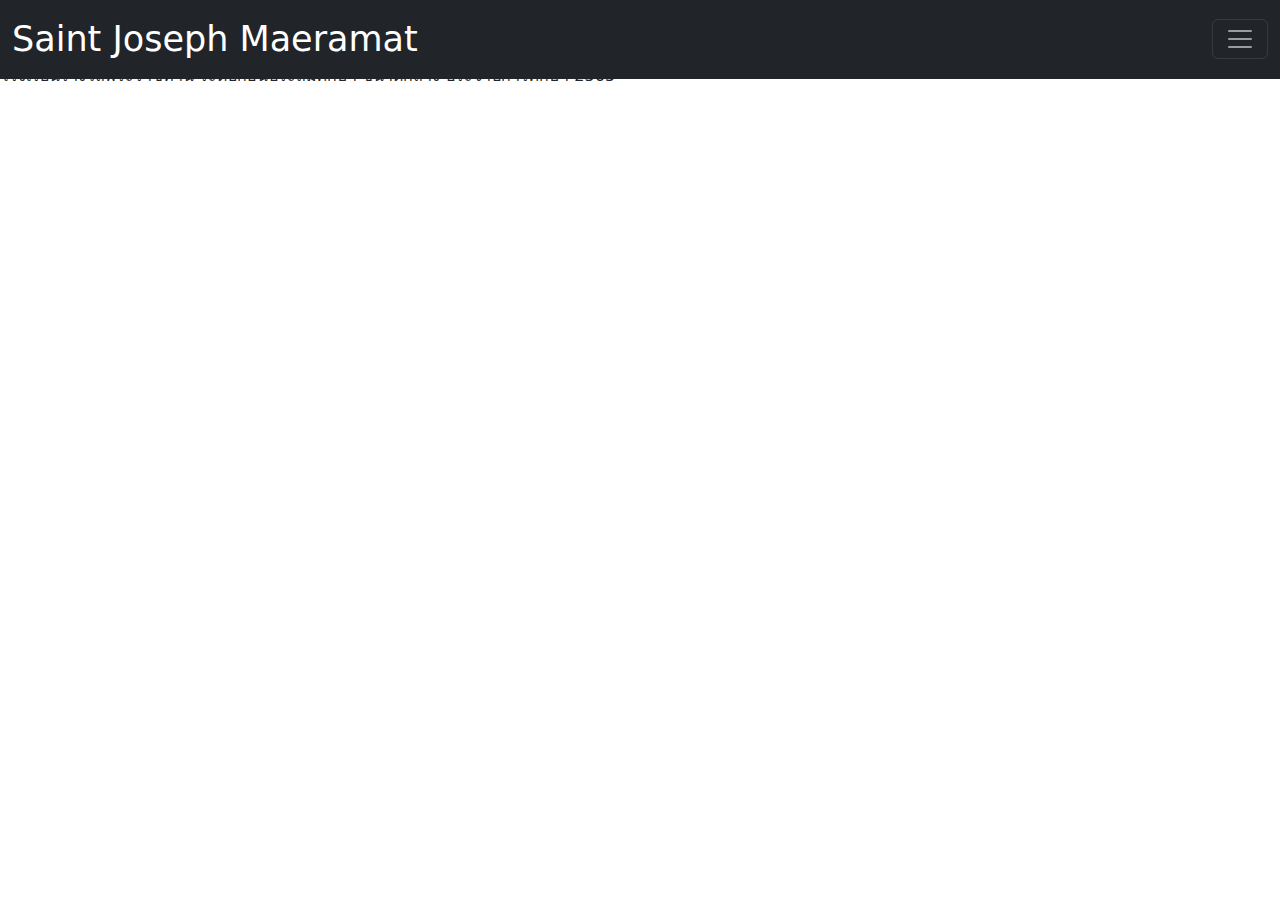
==== index.html @ 2c4b1ec0 "Update index.html" ====
<!DOCTYPE html>
<html lang="en">
<head>
    <meta charset="UTF-8">
    <meta name="viewport" content="width=device-width, initial-scale=1.0">
    <title>Saint joseph</title>
    <link rel="stylesheet" href="all.css">
    <link href="https://cdn.jsdelivr.net/npm/bootstrap@5.3.3/dist/css/bootstrap.min.css" rel="stylesheet" integrity="sha384-QWTKZyjpPEjISv5WaRU9OFeRpok6YctnYmDr5pNlyT2bRjXh0JMhjY6hW+ALEwIH" crossorigin="anonymous">
    <link rel="shortcut icon" href="logo_tran.png">
    <link rel="stylesheet" href="style.css">
</head>
<body>
    <div class="banner">
        
        
        <nav class="navbar navbar-dark bg-dark fixed-top">
            <div class="container-fluid">
              <a class="navbar-brand" style="font-size: 35px;" href="#">Saint Joseph Maeramat</a>
              <button class="navbar-toggler" type="button" data-bs-toggle="offcanvas" data-bs-target="#offcanvasDarkNavbar" aria-controls="offcanvasDarkNavbar" aria-label="Toggle navigation">
                <span class="navbar-toggler-icon"></span>
              </button>
              <div class="offcanvas offcanvas-end text-bg-dark" tabindex="-1" id="offcanvasDarkNavbar" aria-labelledby="offcanvasDarkNavbarLabel">
                <div class="offcanvas-header">
                  <h5 class="offcanvas-title" id="offcanvasDarkNavbarLabel">เมนู</h5>
                  <button type="button" class="btn-close btn-close-white" data-bs-dismiss="offcanvas" aria-label="Close"></button>
                </div>
                <div class="offcanvas-body">
                  <ul class="navbar-nav justify-content-end flex-grow-1 pe-3">
                    <li class="nav-item">
                      <a class="nav-link active" aria-current="page" href="#">หน้าหลัก</a>
                    </li>
                    <li class="nav-item dropdown">

                        <a class="nav-link dropdown-toggle" href="#" role="button" data-bs-toggle="dropdown" aria-expanded="false">
                          เกี่ยวกับ
                        </a>
                        <ul class="dropdown-menu dropdown-menu-dark">
                          <li><a class="dropdown-item" href="https://k0rnfine.github.io/Saint_joseph/about">ประวัติโรงเรียน</a></li>
                          <li><a class="dropdown-item" href="#">วิสัยทัศน์/พันธกิจ</a></li>
                          <li><a class="dropdown-item" href="#">โครงสร้างบริหาร</a></li>
                          <li>
                            <hr class="dropdown-divider">
                          </li>
                          <li><a class="dropdown-item" href="#">ฝ่ายงานต่างๆ</a></li>
                        </ul>
                      </li>
                    <li class="nav-item">
                        <a class="nav-link" href="#">ภาพกิจกรรม</a>
                      </li>
                      <li class="nav-item">
                        <a class="nav-link" href="#">ศูนย์ช่วยเหลือ</a>
                      </li>
                    
                  </ul>
                  <!-- <form class="d-flex mt-3" role="search">
                    <input class="form-control me-2" type="search" placeholder="ค้นหา" aria-label="Search">
                    <button class="btn btn-success" type="submit">ค้นหา</button>
                  </form> -->
                </div>
              </div>
            </div>
          </nav>

        <img src="logo.jpg" class="logo">
        <div class="text">
            <p>โรงเรียนเซนต์โยเซฟแม่ระมาด</p>
        </div>
        <div class="disc">
            <p>โรงเรียนรางวัลพระราชทาน ระดับก่อนประถมศึกษา ขนาดกลาง ประจำปีการศึกษา 2565</p>
        </div>
    </div>
    
    <script src="https://cdn.jsdelivr.net/npm/bootstrap@5.3.3/dist/js/bootstrap.bundle.min.js" integrity="sha384-YvpcrYf0tY3lHB60NNkmXc5s9fDVZLESaAA55NDzOxhy9GkcIdslK1eN7N6jIeHz" crossorigin="anonymous"></script>
</body>
</html>
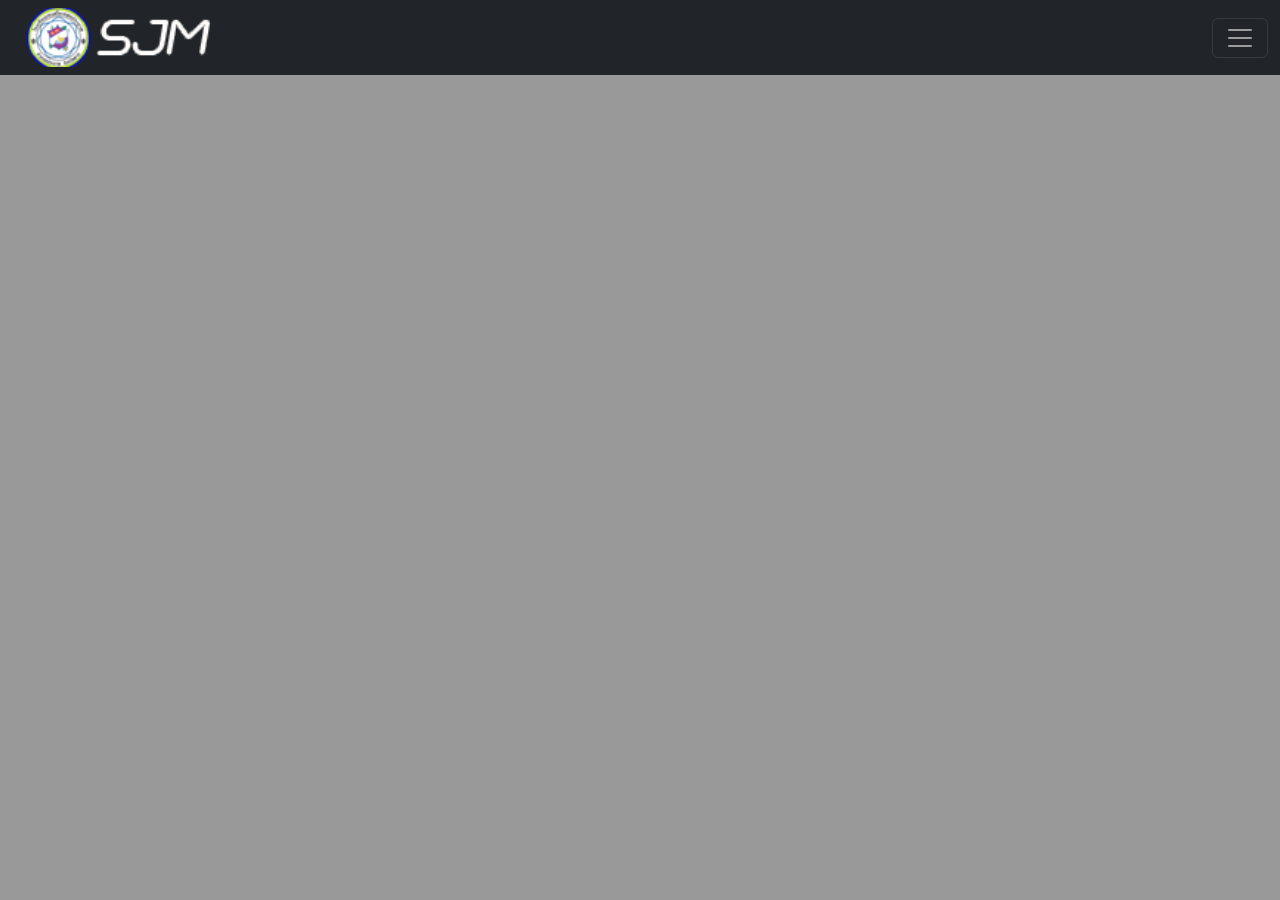
==== commit a8caa7d9: "Add files via upload" ====
--- a/index.html
+++ b/index.html
@@ -15,7 +15,8 @@
         
         <nav class="navbar navbar-dark bg-dark fixed-top">
             <div class="container-fluid">
-              <a class="navbar-brand" style="font-size: 35px;" href="#">Saint Joseph Maeramat</a>
+              <a href="https://www.facebook.com/profile.php?id=100007134859177" image src="logo_main.png" class="logo_navbar"></a>
+              
               <button class="navbar-toggler" type="button" data-bs-toggle="offcanvas" data-bs-target="#offcanvasDarkNavbar" aria-controls="offcanvasDarkNavbar" aria-label="Toggle navigation">
                 <span class="navbar-toggler-icon"></span>
               </button>
@@ -35,7 +36,7 @@
                           เกี่ยวกับ
                         </a>
                         <ul class="dropdown-menu dropdown-menu-dark">
-                          <li><a class="dropdown-item" href="https://k0rnfine.github.io/Saint_joseph/about">ประวัติโรงเรียน</a></li>
+                          <li><a class="dropdown-item" href="#">ประวัติโรงเรียน</a></li>
                           <li><a class="dropdown-item" href="#">วิสัยทัศน์/พันธกิจ</a></li>
                           <li><a class="dropdown-item" href="#">โครงสร้างบริหาร</a></li>
                           <li>
@@ -61,7 +62,7 @@
             </div>
           </nav>
 
-        <img src="logo.jpg" class="logo">
+        <!-- <image src="logo.jpg" class="logo"> -->
         <div class="text">
             <p>โรงเรียนเซนต์โยเซฟแม่ระมาด</p>
         </div>
@@ -72,4 +73,4 @@
     
     <script src="https://cdn.jsdelivr.net/npm/bootstrap@5.3.3/dist/js/bootstrap.bundle.min.js" integrity="sha384-YvpcrYf0tY3lHB60NNkmXc5s9fDVZLESaAA55NDzOxhy9GkcIdslK1eN7N6jIeHz" crossorigin="anonymous"></script>
 </body>
-</html>
+</html>--- a/all.css
+++ b/all.css
@@ -0,0 +1,53 @@
+*{
+    margin: 0px;
+    padding: 0px;
+    font-family: sans-serif;
+}
+.banner{
+    background-image: linear-gradient(rgba(0,0,0,0.4),rgba(0,0,0,0.4)),url(saint.jpg);
+    width: 100%;
+    height: 100vh;
+    background-position: center();
+    background-repeat: no-repeat;
+    background-size: cover;
+}
+.logo{
+    width: 150px;
+    
+    cursor: default;
+    border-radius: 50%;
+    z-index: 0;
+    position: relative;
+    left: 48px;
+    top: 10%;
+    
+}
+
+.title{
+    
+    cursor: default;
+    color: white;
+    font-size: 50px;
+    font-weight: 20px;
+    position: relative;
+    left: 50%;
+    top: 5%;
+    transform: translate(-50%,-5%);
+    text-align: center;
+    text-shadow: 0 0 5px;
+}
+#navbar-logo{
+    position: relative;
+    background-image: linear-gradient(),url(logo_main.png);
+}
+.logo_navbar{
+    width: 200px;
+    height: 59.1px;
+    background-image: linear-gradient(rgba(0,0,0,0),rgba(0,0,0,0)),url(logo_main.png);
+    background-position: center();
+    background-repeat: no-repeat;
+    background-size: cover;
+    background-color: transparent;
+    border: none;
+
+}